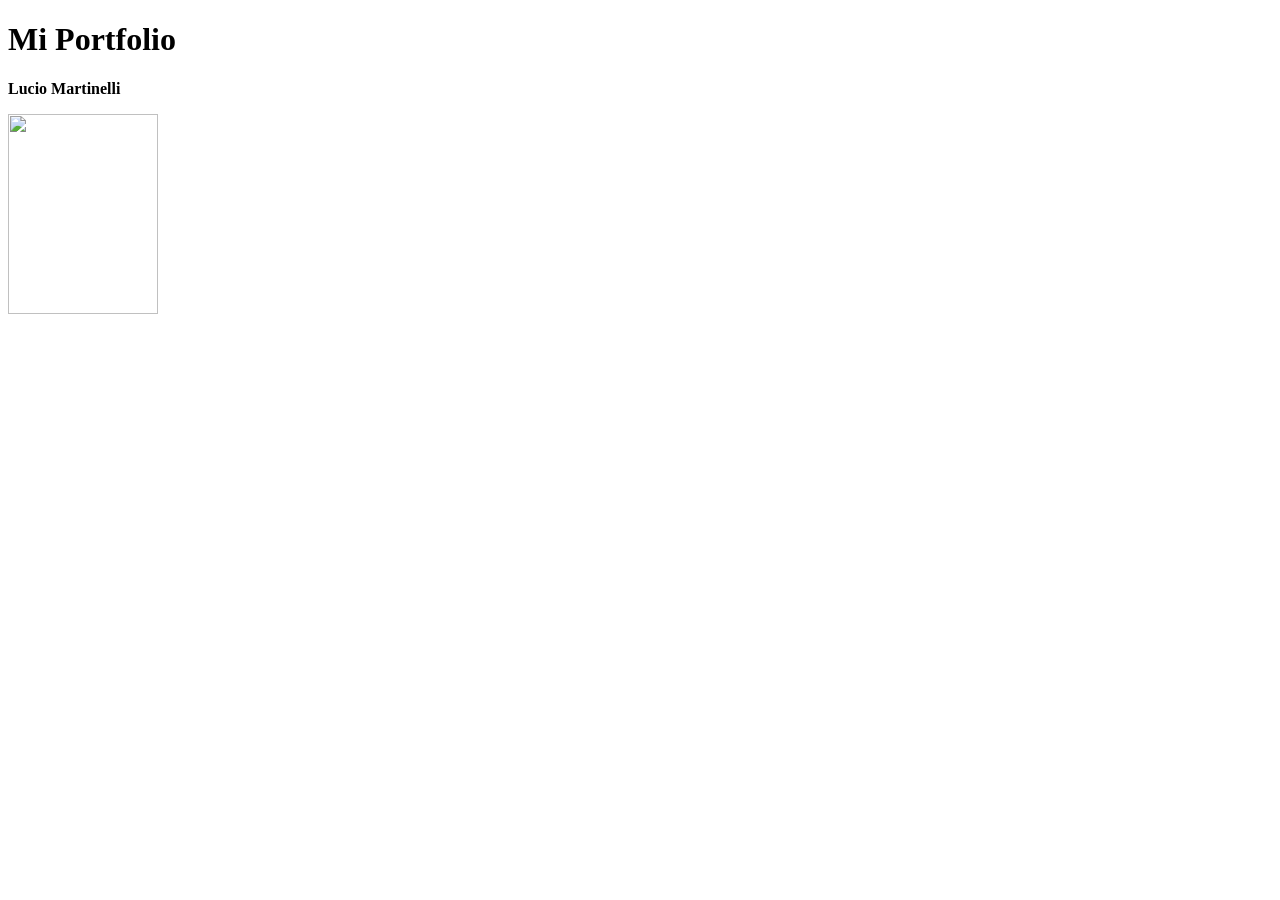
==== Portfolio/src/index.html @ 762c8036 "primer commit" ====
<!DOCTYPE html>
<html lang="es">
<head>
<meta charset="utf-8">
<title>Portfolio</title>
<meta name="Portfolio" content="Yo programo">
<link rel="stylesheet" type="text/css" href="styles.css">
<script src="https://ajax.googleapis.com/ajax/libs/jquery/1.7.1/jquery.min.js"></script>
<script src="script.js"></script>
</head>
<body>
    <h1>Mi Portfolio</h1>
<div>
    <p><strong>Lucio Martinelli</strong></p>
    <img src="\cv.jpg"
    height="200px" width="150px">
    </div>
</body>
</html>
---- Portfolio/src/styles.css ----
/* You can add global styles to this file, and also import other style files */
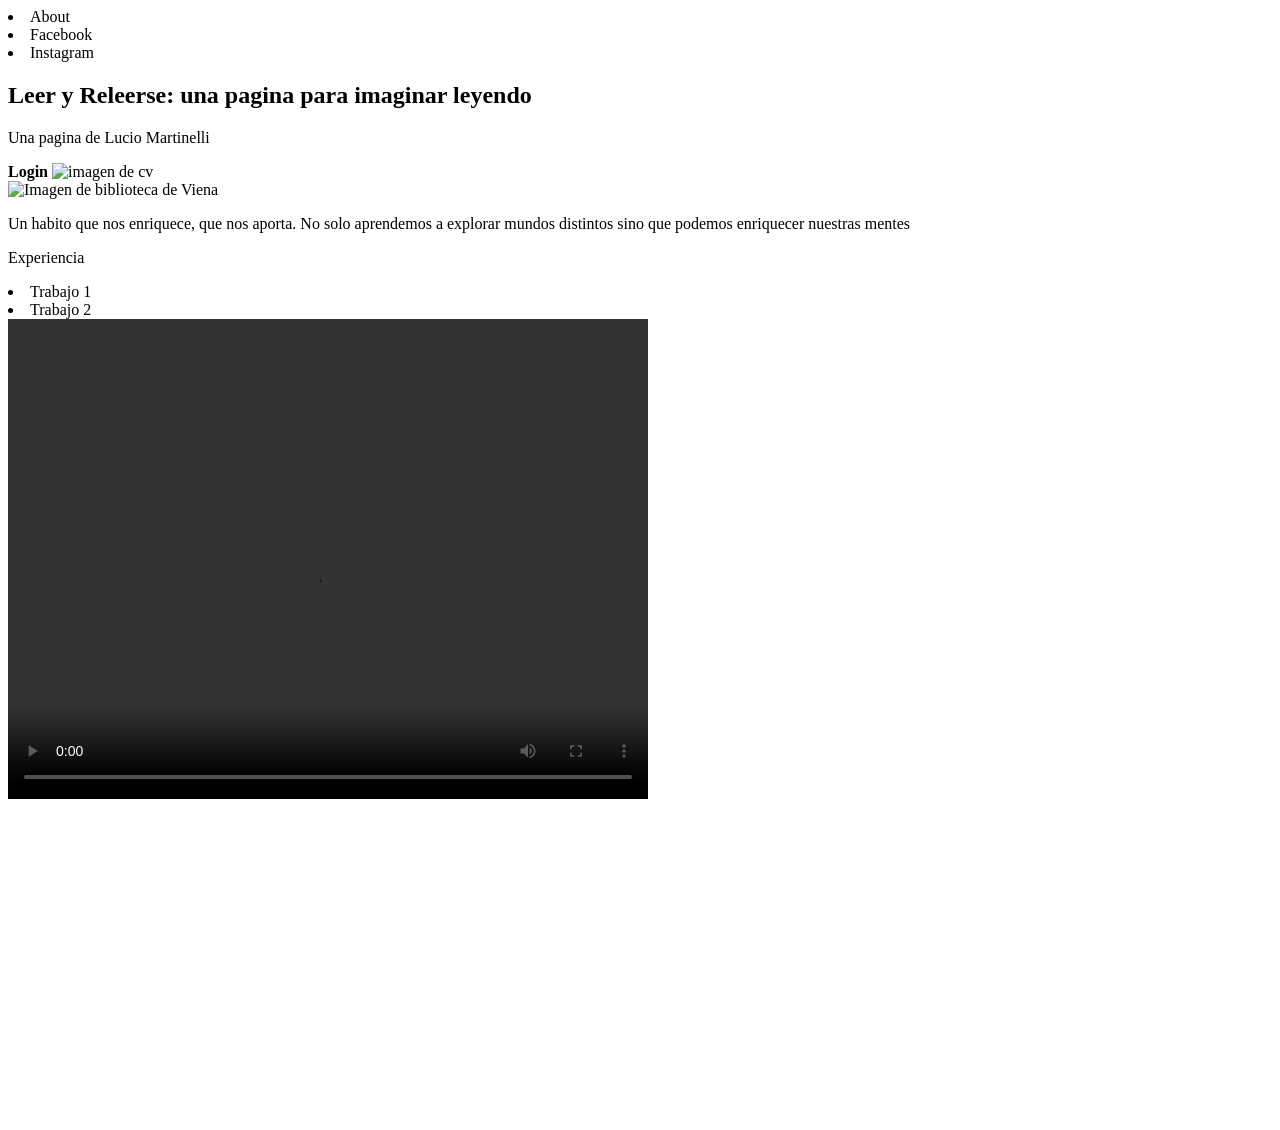
==== commit 33ecdbe9: "segundo commit" ====
--- a/Portfolio/src/index.html
+++ b/Portfolio/src/index.html
@@ -2,18 +2,55 @@
 <html lang="es">
 <head>
 <meta charset="utf-8">
-<title>Portfolio</title>
-<meta name="Portfolio" content="Yo programo">
-<link rel="stylesheet" type="text/css" href="styles.css">
+<title>Leer y releerse</title>
+<meta name="Aprendiendo mientras se lee" content="Literatura 4.0">
+<meta http-equiv="X-UA-Compatible" content="IE=edge">
+    <meta name="viewport" content="width=device-width, initial-scale=1.0">
+<link rel="stylesheet" type="text/css" href="style.css">
 <script src="https://ajax.googleapis.com/ajax/libs/jquery/1.7.1/jquery.min.js"></script>
 <script src="script.js"></script>
+<link href="[data-uri]" rel="icon" type="image/x-icon" />
+<!--Open Graph data: Agregar ruta imagen y http de pagina en property-->
+<meta property="og:type" content="Aprendiendo mientras se lee" />
+<meta property="og:title" content="A volar con la imaginacion" />
+<meta property="og:url" content="http...." />
+<meta property="og:image" 
+content="imagen de portada de pagina" />
 </head>
+
 <body>
-    <h1>Mi Portfolio</h1>
-<div>
-    <p><strong>Lucio Martinelli</strong></p>
-    <img src="\cv.jpg"
-    height="200px" width="150px">
+    <header>
+      <!--
+    Lista con orden horizontal en CSS
+  -->
+      <li>About</li>
+      <li>Facebook</li>
+      <li>Instagram</li>
+    </header>
+    <nav class="borde-superior">
+      <h1>Leer y Releerse: una pagina para imaginar leyendo</h1>
+      <p>Una pagina de Lucio Martinelli</p> <span> <strong> Login </strong></span>
+      <img src="C:\Users\LangTecnologia\Desktop\Lucho\YO PROGRAMO\4.0\imagenes" alt="imagen de cv">
+    </nav>
+    <section>
+      <img src="\books-g798066a8f_1920.jpg" alt="Imagen de biblioteca de Viena"
+      width="1000px"; height="800px";>
+      <p> Un habito que nos enriquece, que nos aporta.
+      No solo aprendemos a explorar mundos distintos sino que 
+       podemos enriquecer nuestras mentes</p> 
+       <p>Experiencia</p>
+       <li>Trabajo 1</li>
+       <li>Trabajo 2</li>
+       <video width="640" height="480" controls>
+          <source src="\video.mp4" type="video/mp4">
+          <source src="\video.ogg" type="video/ogg">
+        Your browser does not support the video tag.
+        </video>
+    </section>
+    <div>
+      <iframe width="560" height="315" src="https://www.youtube.com/embed/Xgi193yeh9g" title="12 sorprendentes beneficios de leer" 
+      frameborder="0" allow="accelerometer; autoplay; clipboard-write; encrypted-media; gyroscope; picture-in-picture"
+       allowfullscreen></iframe>
     </div>
 </body>
 </html>
